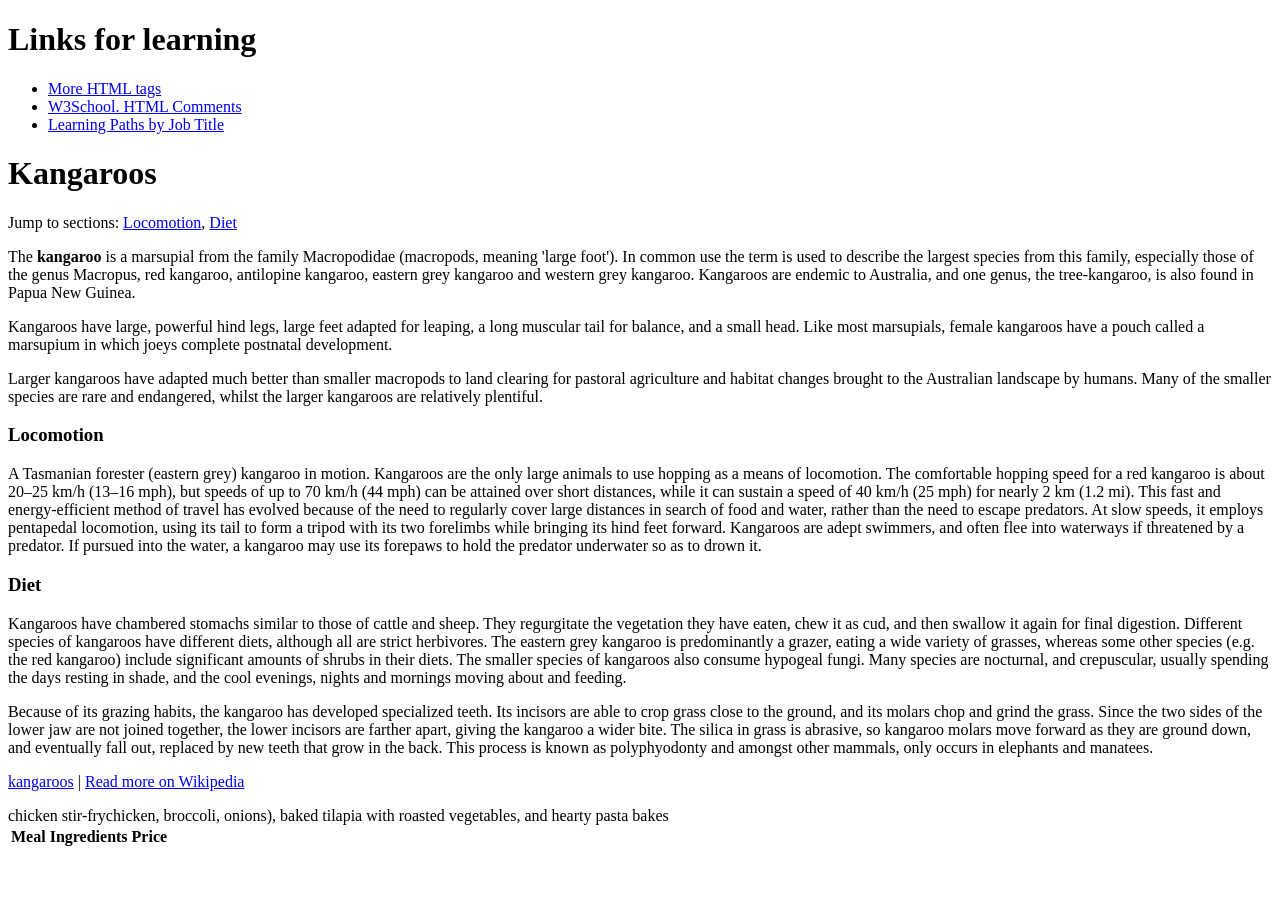
==== Lab_1/khanacademy/khan3_More HTML tags.html @ e4503d1e "Add files via upload" ====
<!DOCTYPE html>
<html>
    <head>
        <meta charset="utf-8">
        <title>Challenge: Links for learning</title>
    </head>
    <body>
        
        <h1>Links for learning</h1>
<!-- Ex 1 -->
        <ul>
           
            <li><a href="https://www.khanacademy.org/computing/computer-programming/html-css/html-tags-continued/pc/challenge-links-you-love">More HTML tags</a> </li>
            <li> <a href="https://www.w3schools.com/html/html_comments.asp">W3School. HTML Comments</a></li>
            <li><a href="https://www.udacity.com/school/programming">Learning Paths by Job Title</a></li>
        </ul>

<!-- Ex 2 -->
    <h1 id="kangaroos">Kangaroos</h1>
    
    <p>Jump to sections: 
        <a href="https://www.techexplorist.com/evolution-kangaroo-locomotion/68565/">Locomotion</a>,
        <a href="https://kangarooislandtoursaustralia.com.au/blog/what-do-kangaroos-eat/">Diet</a>
    </p>
    <p>The <strong>kangaroo</strong> is a marsupial from the family Macropodidae (macropods, meaning 'large foot'). In common use the term is used to describe the largest species from this family, especially those of the genus Macropus, red kangaroo, antilopine kangaroo, eastern grey kangaroo and western grey kangaroo. Kangaroos are endemic to Australia, and one genus, the tree-kangaroo, is also found in Papua New Guinea.</p>

    <p>Kangaroos have large, powerful hind legs, large feet adapted for leaping, a long muscular tail for balance, and a small head. Like most marsupials, female kangaroos have a pouch called a marsupium in which joeys complete postnatal development.</p>

    <p>Larger kangaroos have adapted much better than smaller macropods to land clearing for pastoral agriculture and habitat changes brought to the Australian landscape by humans. Many of the smaller species are rare and endangered, whilst the larger kangaroos are relatively plentiful.</p>
    
    
    <h3 id="locomotion">Locomotion</h3>
    
    <p>A Tasmanian forester (eastern grey) kangaroo in motion.
Kangaroos are the only large animals to use hopping as a means of locomotion. The comfortable hopping speed for a red kangaroo is about 20–25 km/h (13–16 mph), but speeds of up to 70 km/h (44 mph) can be attained over short distances, while it can sustain a speed of 40 km/h (25 mph) for nearly 2 km (1.2 mi). This fast and energy-efficient method of travel has evolved because of the need to regularly cover large distances in search of food and water, rather than the need to escape predators. At slow speeds, it employs pentapedal locomotion, using its tail to form a tripod with its two forelimbs while bringing its hind feet forward. Kangaroos are adept swimmers, and often flee into waterways if threatened by a predator. If pursued into the water, a kangaroo may use its forepaws to hold the predator underwater so as to drown it.</p>

    <h3 id="diet">Diet</h3>
    
    <p>Kangaroos have chambered stomachs similar to those of cattle and sheep. They regurgitate the vegetation they have eaten, chew it as cud, and then swallow it again for final digestion. Different species of kangaroos have different diets, although all are strict herbivores. The eastern grey kangaroo is predominantly a grazer, eating a wide variety of grasses, whereas some other species (e.g. the red kangaroo) include significant amounts of shrubs in their diets. The smaller species of kangaroos also consume hypogeal fungi. Many species are nocturnal, and crepuscular, usually spending the days resting in shade, and the cool evenings, nights and mornings moving about and feeding.</p>

    <p>Because of its grazing habits, the kangaroo has developed specialized teeth. Its incisors are able to crop grass close to the ground, and its molars chop and grind the grass. Since the two sides of the lower jaw are not joined together, the lower incisors are farther apart, giving the kangaroo a wider bite. The silica in grass is abrasive, so kangaroo molars move forward as they are ground down, and eventually fall out, replaced by new teeth that grow in the back. This process is known as polyphyodonty and amongst other mammals, only occurs in elephants and manatees.</p>
    
    <p>
    <a href="https://encrypted-tbn0.gstatic.com/images?q=tbn:ANd9GcTIoOmIYX2u33f0IAsQeDy2PS1-NZlZLlMNZg&s">kangaroos</a> |
    <a href="http://en.wikipedia.org/wiki/Kangaroo">Read more on Wikipedia</a>
    </p>
<!-- Ex 3 -->
    <table>
            <thead>
                <tr>
                    <th>Meal</th>
                    <th>Ingredients</th>
                    <th>Price</th>
                </tr>
            </thead>
            <tbody>
                <tr>chicken stir-fry</tr>
                <tr>chicken, broccoli, onions), baked tilapia with roasted vegetables, and hearty pasta bakes</tr>
            </tbody>
        </table>
<!-- Ex 4 -->
    </body>
</html>
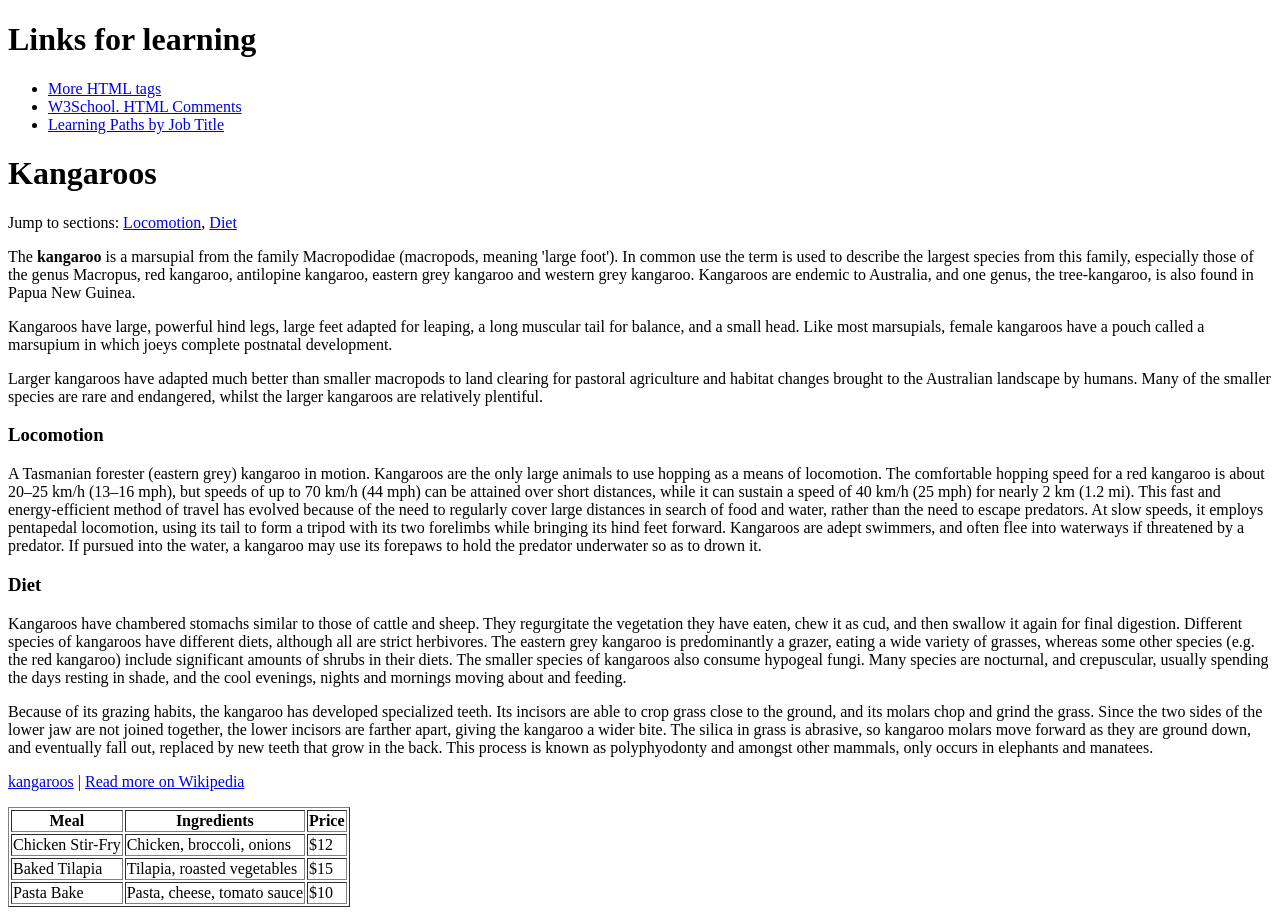
==== commit ad785020: "Update khan3_More HTML tags.html" ====
--- a/Lab_1/khanacademy/khan3_More HTML tags.html
+++ b/Lab_1/khanacademy/khan3_More HTML tags.html
@@ -45,7 +45,7 @@
     <a href="http://en.wikipedia.org/wiki/Kangaroo">Read more on Wikipedia</a>
     </p>
 <!-- Ex 3 -->
-    <table>
+    <table border="1">
             <thead>
                 <tr>
                     <th>Meal</th>
@@ -54,10 +54,23 @@
                 </tr>
             </thead>
             <tbody>
-                <tr>chicken stir-fry</tr>
-                <tr>chicken, broccoli, onions), baked tilapia with roasted vegetables, and hearty pasta bakes</tr>
+                <tr>
+                    <td>Chicken Stir-Fry</td>
+                    <td>Chicken, broccoli, onions</td>
+                    <td>$12</td>
+                </tr>
+                <tr>
+                    <td>Baked Tilapia</td>
+                    <td>Tilapia, roasted vegetables</td>
+                    <td>$15</td>
+                </tr>
+                <tr>
+                    <td>Pasta Bake</td>
+                    <td>Pasta, cheese, tomato sauce</td>
+                    <td>$10</td>
+                </tr>
             </tbody>
         </table>
-<!-- Ex 4 -->
-    </body>
-</html>+
+
+</html>
